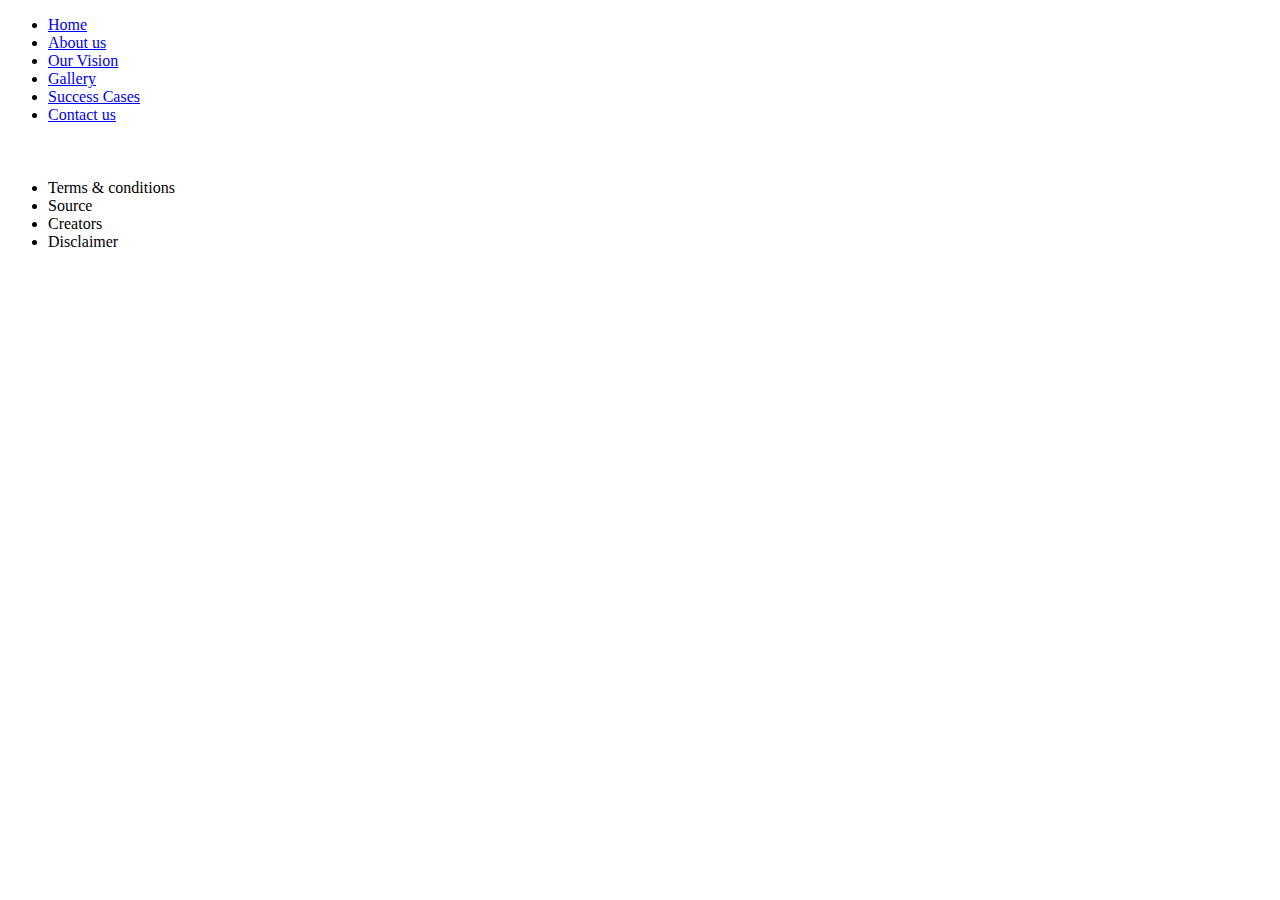
==== index.html @ 34bc7962 "First Commit" ====
<!DOCTYPE html>
<html lang="en">
	<head>
		<meta charset="UTF-8" />
		<meta http-equiv="X-UA-Compatible" content="IE=edge" />
		<meta name="viewport" content="width=device-width, initial-scale=1.0" />
		<title>Ultimate Company</title>
		<link
			rel="shortcut icon"
			href="https://cdn.pixabay.com/photo/2016/11/14/17/39/person-1824144_1280.png"
			type="image/x-icon"
		/>
	</head>
	<body>
		<header>
			<nav>
				<ul>
					<li><a href="/index.html">Home</a></li>
					<li><a href="/pages/about_us.html">About us</a></li>
					<li><a href="/pages/vision.html">Our Vision</a></li>
					<li><a href="/pages/gallery.html">Gallery</a></li>
					<li><a href="/pages/success.html">Success Cases</a></li>
					<li><a href="/pages/contact_us.html">Contact us</a></li>
				</ul>
			</nav>
		</header>
		<main>
			<img src="" alt="" />
			<h1></h1>
			<p></p>
		</main>
		<footer>
			<ul>
				<li><a>Terms & conditions</a></li>
				<li><a>Source</a></li>
				<li><a>Creators</a></li>
				<li><a>Disclaimer</a></li>
			</ul>
		</footer>
	</body>
</html>
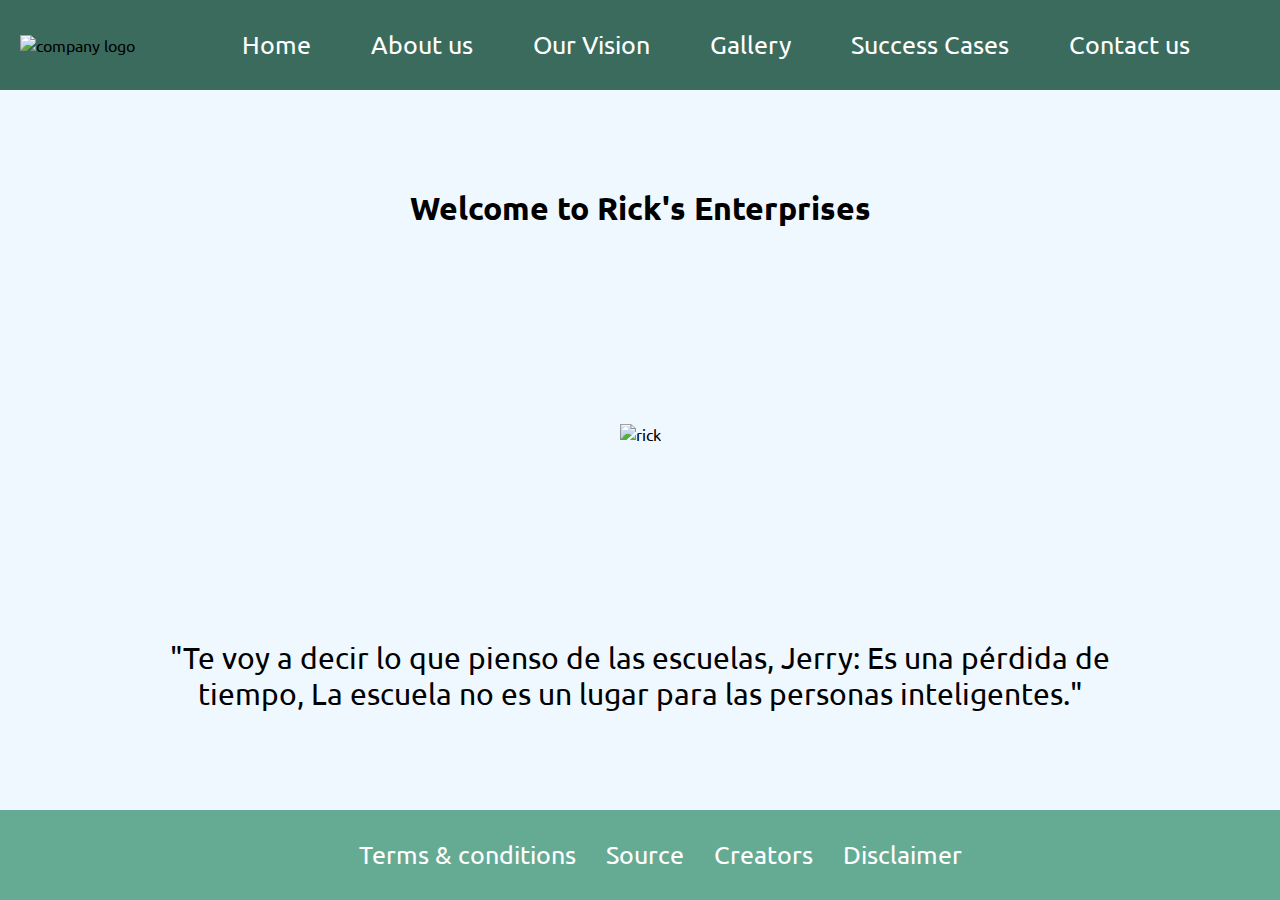
==== commit 93bee512: "Creating the home page with css properties" ====
--- a/index.html
+++ b/index.html
@@ -10,27 +10,54 @@
 			href="https://cdn.pixabay.com/photo/2016/11/14/17/39/person-1824144_1280.png"
 			type="image/x-icon"
 		/>
+		<link rel="stylesheet" href="/styles/home_style.css" />
 	</head>
 	<body>
-		<header>
-			<nav>
-				<ul>
-					<li><a href="/index.html">Home</a></li>
-					<li><a href="/pages/about_us.html">About us</a></li>
-					<li><a href="/pages/vision.html">Our Vision</a></li>
-					<li><a href="/pages/gallery.html">Gallery</a></li>
-					<li><a href="/pages/success.html">Success Cases</a></li>
-					<li><a href="/pages/contact_us.html">Contact us</a></li>
-				</ul>
-			</nav>
+		<header id="header">
+			<div>
+				<img
+					id="logo"
+					src="https://icon-library.com/images/rick-and-morty-icon/rick-and-morty-icon-15.jpg"
+					alt="company logo"
+				/>
+			</div>
+			<div class="navbar">
+				<nav class="navbar">
+					<ul id="list">
+						<li class="item"><a href="/index.html">Home</a></li>
+						<li class="item"><a href="/pages/about_us.html">About us</a></li>
+						<li class="item"><a href="/pages/vision.html">Our Vision</a></li>
+						<li class="item"><a href="/pages/gallery.html">Gallery</a></li>
+						<li class="item">
+							<a href="/pages/success.html">Success Cases</a>
+						</li>
+						<li class="item">
+							<a href="/pages/contact_us.html">Contact us</a>
+						</li>
+					</ul>
+				</nav>
+			</div>
 		</header>
-		<main>
-			<img src="" alt="" />
-			<h1></h1>
-			<p></p>
+		<main id="main">
+			<div id="title">
+				<h1>Welcome to Rick's Enterprises</h1>
+			</div>
+			<div>
+				<img
+					id="rick"
+					src="https://www.freepnglogos.com/uploads/rick-and-morty-png/rick-and-morty-non-toxic-rick-sanchez-18.png"
+					alt="rick"
+				/>
+			</div>
+			<div>
+				<p id="lorem">
+					"Te voy a decir lo que pienso de las escuelas, Jerry: Es una pérdida
+					de tiempo, La escuela no es un lugar para las personas inteligentes."
+				</p>
+			</div>
 		</main>
-		<footer>
-			<ul>
+		<footer id="foot">
+			<ul id="footlist">
 				<li><a>Terms & conditions</a></li>
 				<li><a>Source</a></li>
 				<li><a>Creators</a></li>
--- a/styles/home_style.css
+++ b/styles/home_style.css
@@ -0,0 +1,74 @@
+@import url("https://fonts.googleapis.com/css2?family=Ubuntu:wght@300;400&display=swap");
+
+* {
+	margin: 0px;
+	font-family: "Ubuntu", sans-serif;
+}
+/*----------------Here Starts the Header-------------------*/
+#header {
+	background-color: #3b6b5d;
+	display: flex;
+	justify-content: space-between;
+	align-items: center;
+	height: 10vh;
+}
+#logo {
+	height: auto;
+	width: 7vh;
+	margin-left: 20px;
+}
+.navbar {
+	margin-right: 30px;
+}
+#list {
+	width: inherit;
+	list-style-type: none;
+	display: flex;
+	height: inherit;
+	align-items: center;
+}
+.item {
+	padding: 30px;
+}
+.item:hover {
+	border: solid 1px white;
+	border-radius: 20px;
+	background-color: #98b8ae;
+}
+a {
+	color: #ffffff;
+	text-decoration: none;
+	font-size: 25px;
+}
+/*----------------Here Starts the Main-------------------*/
+#main {
+	background-color: aliceblue;
+	height: 80vh;
+	width: 100vw;
+	display: flex;
+	flex-direction: column;
+	justify-content: space-around;
+	align-items: center;
+}
+#rick {
+	height: 50vh;
+}
+#lorem {
+	font-size: 30px;
+	text-align: center;
+	width: 80vw;
+}
+/*----------------Here Starts the Footer-------------------*/
+#foot {
+	background-color: #65ab94;
+	height: 10vh;
+}
+#footlist {
+	height: inherit;
+	text-decoration: none;
+	list-style-type: none;
+	display: flex;
+	justify-content: center;
+	gap: 30px;
+	align-items: center;
+}
